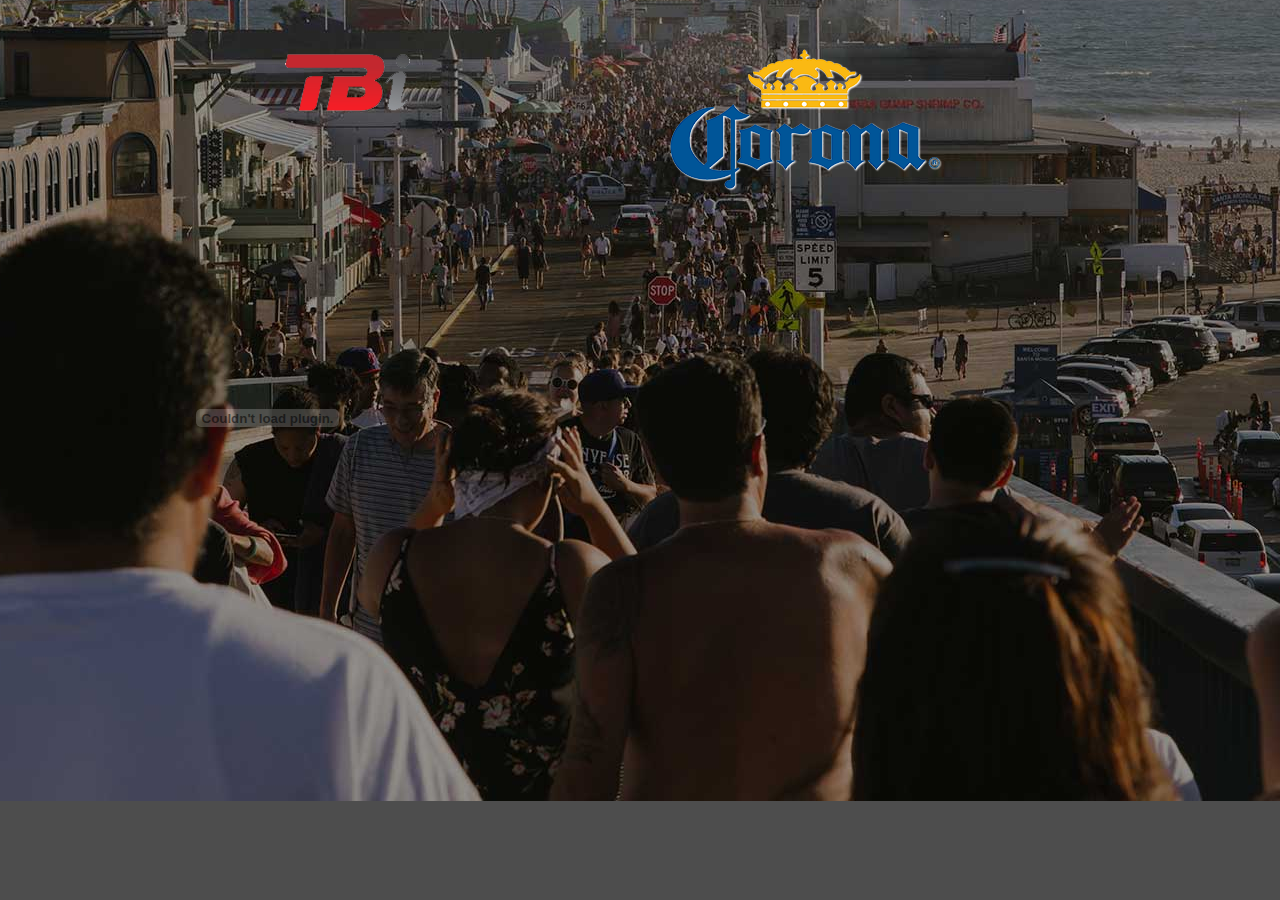
==== aterrizaje.html @ 7aeb0859 "segunda actualizacion2" ====
<!DOCTYPE html>
<html lang="en">
<head>
	<meta charset="UTF-8">
	<title>Wifi</title>

	<meta charset="utf-8">
	    <title>Wifi</title>
	    <meta name="viewport" content="width=device-width,  minimum-scale=1,  maximum-scale=1">
	    <meta name="description" content="">
	    <meta name="author" content="">
		<!-- Styles-->
		<link rel="shortcut icon" href="img/favicon.png">
		<link rel="stylesheet" href="css/style.css">
		

</head>
<body>

<header class="contenedor">
	<div class="container">
		<div class="row">

			<!-- lOGO -->
				<div class="col-xs-6 logo">
					<img src="img/logo.png" alt="logo">
				</div>

				<div class="col-md-6" id="corona">
						<img src="img/corona.png" alt="corona">
				</div>
        
        <object width="425" height="350">
  <param name="movie" value="http://www.youtube.com/v/AyPzM5WK8ys" />
  <param name="wmode" value="transparent" />

  <embed src="http://www.youtube.com/v/AyPzM5WK8ys"
         type="application/x-shockwave-flash"
         wmode="transparent" width="425" height="350" />
</object>

			<!-- VIDEO -->

			 <!-- 1. The <iframe> (and video player) will replace this <div> tag. -->
    <div id="player">
    	
		<video src="https://www.youtube.com/embed/clLYRvtsoZ0?autoplay=1" frameborder="0" allowfullscreen></video>

    </div>
		</div>
	</div>

	
</header>

  <div id="player"></div>

    <script>
      // 2. This code loads the IFrame Player API code asynchronously.
      var tag = document.createElement('script');

      tag.src = "https://www.youtube.com/iframe_api";
      var firstScriptTag = document.getElementsByTagName('script')[0];
      firstScriptTag.parentNode.insertBefore(tag, firstScriptTag);

      // 3. This function creates an <iframe> (and YouTube player)
      //    after the API code downloads.
      var player;
      function onYouTubeIframeAPIReady() {
        player = new YT.Player('player', {
          height: '390',
          width: '640',
          videoId: 'M7lc1UVf-VE',
          events: {
            'onReady': onPlayerReady,
            'onStateChange': onPlayerStateChange
          }
        });
      }

      // 4. The API will call this function when the video player is ready.
      function onPlayerReady(event) {
        event.target.playVideo();
      }

      // 5. The API calls this function when the player's state changes.
      //    The function indicates that when playing a video (state=1),
      //    the player should play for six seconds and then stop.
      var done = false;
      function onPlayerStateChange(event) {
        if (event.data == YT.PlayerState.PLAYING && !done) {
          setTimeout(stopVideo, 6000);
          done = true;
        }
      }
      function stopVideo() {
        player.stopVideo();
      }
    </script>


<script src="//code.jquery.com/jquery-1.11.3.min.js"></script>
<script src="js/bootstrap.js"></script>
</body>
</html>
---- css/style.css ----
/* ---------------------------------------------------------------------- */
/*	Import styles
/* ---------------------------------------------------------------------- */

@import url("../css/normalize.css");

/* bootstrap.css  - include resetes ( Media querys, grid-responsive,layout).*/
@import url("../css/bootstrap/bootstrap.css");
@import url("../css/bootstrap/bootstrap-theme.css");

/* Fonts*/
@import url(http://fonts.googleapis.com/css?family=Droid+Serif:400,700);
@import url(http://fonts.googleapis.com/css?family=Lato:100,300,400,700,900);


/* Font Awesome */
@import url("../css/font-awesome.min.css");



/* ESTILOS GENERALES*/


body{
	
	background-color: #4d4d4d;
	line-height:30px;
	color:#4d4d4d;
	font-family: Lato;
	font-size: 16px;
	font-weight: 300;
	
}
a{	
	color: #575757;
}

p{
	line-height: 27px;
	font-weight: lighter;
	color: #9a9a9a;
	word-wrap: break-word;
	font-size: 1.2em;
}
h1 {font-size:24px;}
h2 {font-size: 3em;
	font-weight: 800px;}
h3 {font-size:18px;}
h4 {font-size:16px;}
h5 {font-size:14px;}
h6 {font-size:12px;}

h1, h2, h3, h4, h5, h6 {
	
	font-weight: 300;
	line-height: 30px;
	color: #f5f5f5;
	margin: 0;	
}
img{
	max-width: 100%;
}
.clearfix{
	width:1px;
	height:1px;	
	display:block;
	clear:both;
	content:" , ";
}


.contenedor{

	padding: 5% 0;
}

/* HEADER */

header{

	background-color: #4d4d4d;
	background-image: url("../img/background.jpg");
	background-position: bottom center;
	background-repeat: no-repeat;

	
}

.regla{

	color: #f5f5f5;
	text-align: center;
	height: 1px;
	margin-top: 2em;
}

/* LOGO */

.logo{

	text-align: center;
	margin-top: 10vh;
}


/* Encabezado*/

.encabezado{

	text-align: center;
}

.encabezado h2{

	font-weight: 500;
}

.encabezado p{

	color:#fff;
	font-weight: 400;
	margin-top: 2em;
	margin-bottom: 2em;
}

#corona{

	margin-bottom: 3em;
}

.encabezado a{

	background-color: #DB1414;
	color: #fff;
	cursor: pointer;
	font-size: 20px;
	font-weight: 400;
	padding: 0.5em 1.5em;
	text-align: center;
	text-decoration: none;

	-webkit-transition: 1s linear all;
	-o-transition: 1s linear all;
	transition: 1s linear all;

}

.encabezado a:hover{

	background-color: transparent;
	border: 2px solid #fff;
}

/* Video */

#player iframe{

	width:100%; 
	height:500px;
	margin-bottom: 3.1em;
}



/* ---------------------------------------------------------------------- */
/*  Version 1920px
/* ---------------------------------------------------------------------- */

@media handheld, only screen and (max-width: 1920px) {	

.contenedor{

	padding: 6em 0;
}

.logo{

	text-align: center;
	margin-top: 8.2vh;
}

}

/* ---------------------------------------------------------------------- */
/*  Version 1680px
/* ---------------------------------------------------------------------- */

@media handheld, only screen and (max-width: 1680px) {	

.contenedor{

	padding: 5.9em 0;
}

.logo{

	text-align: center;
	margin-top: 7.5vh;
}

}


/* ---------------------------------------------------------------------- */
/*  Version 1368px
/* ---------------------------------------------------------------------- */

@media handheld, only screen and (max-width: 1368px) {

.contenedor{

	padding: 2.5em 0;
}


.logo{

	text-align: center;
	margin-top: 1vh;
}

#player iframe{

	width:100%; 
	height:300px;
	margin-bottom: 0em;
}


}


/* ---------------------------------------------------------------------- */
/*  Version 1024px
/* ---------------------------------------------------------------------- */

@media handheld, only screen and (max-width: 1024px) {


.contenedor{

	padding: 3.6em 0;
}


.logo{

	text-align: center;
	margin-top: 2vh;
}




}



/* ---------------------------------------------------------------------- */
/*  Version 480px
/* ---------------------------------------------------------------------- */

@media handheld, only screen and (max-width: 480px) {


	#player iframe{

	width:90%; 
	height:300px;
	margin-bottom: 0em;
}


}
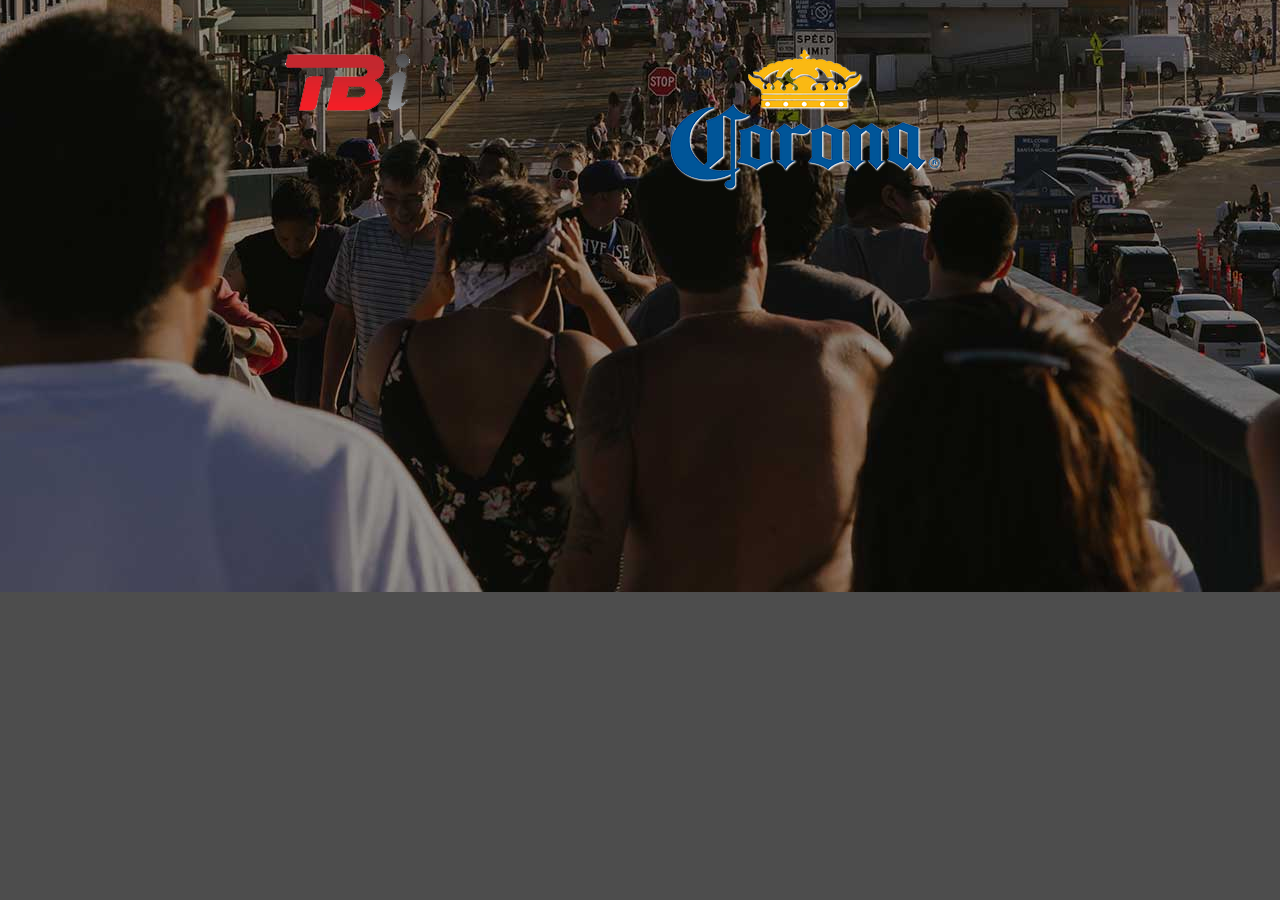
==== commit 0ca84d7d: "segunda actualizacion3" ====
--- a/aterrizaje.html
+++ b/aterrizaje.html
@@ -30,21 +30,14 @@
 						<img src="img/corona.png" alt="corona">
 				</div>
         
-        <object width="425" height="350">
-  <param name="movie" value="http://www.youtube.com/v/AyPzM5WK8ys" />
-  <param name="wmode" value="transparent" />
-
-  <embed src="http://www.youtube.com/v/AyPzM5WK8ys"
-         type="application/x-shockwave-flash"
-         wmode="transparent" width="425" height="350" />
-</object>
+ 
 
 			<!-- VIDEO -->
 
 			 <!-- 1. The <iframe> (and video player) will replace this <div> tag. -->
     <div id="player">
     	
-		<video src="https://www.youtube.com/embed/clLYRvtsoZ0?autoplay=1" frameborder="0" allowfullscreen></video>
+		<iframe src="https://www.youtube.com/embed/clLYRvtsoZ0?autoplay=1" frameborder="0" allowfullscreen></iframe>
 
     </div>
 		</div>
@@ -53,50 +46,6 @@
 	
 </header>
 
-  <div id="player"></div>
-
-    <script>
-      // 2. This code loads the IFrame Player API code asynchronously.
-      var tag = document.createElement('script');
-
-      tag.src = "https://www.youtube.com/iframe_api";
-      var firstScriptTag = document.getElementsByTagName('script')[0];
-      firstScriptTag.parentNode.insertBefore(tag, firstScriptTag);
-
-      // 3. This function creates an <iframe> (and YouTube player)
-      //    after the API code downloads.
-      var player;
-      function onYouTubeIframeAPIReady() {
-        player = new YT.Player('player', {
-          height: '390',
-          width: '640',
-          videoId: 'M7lc1UVf-VE',
-          events: {
-            'onReady': onPlayerReady,
-            'onStateChange': onPlayerStateChange
-          }
-        });
-      }
-
-      // 4. The API will call this function when the video player is ready.
-      function onPlayerReady(event) {
-        event.target.playVideo();
-      }
-
-      // 5. The API calls this function when the player's state changes.
-      //    The function indicates that when playing a video (state=1),
-      //    the player should play for six seconds and then stop.
-      var done = false;
-      function onPlayerStateChange(event) {
-        if (event.data == YT.PlayerState.PLAYING && !done) {
-          setTimeout(stopVideo, 6000);
-          done = true;
-        }
-      }
-      function stopVideo() {
-        player.stopVideo();
-      }
-    </script>
 
 
 <script src="//code.jquery.com/jquery-1.11.3.min.js"></script>
--- a/css/style.css
+++ b/css/style.css
@@ -255,7 +255,18 @@
 
 }
 
-
+/* ---------------------------------------------------------------------- */
+/*  Version 768px
+/* ---------------------------------------------------------------------- */
+
+@media handheld, only screen and (max-width: 768px) {
+
+	header.contenedor {
+    padding: 16em 0;
+}
+
+
+}
 
 /* ---------------------------------------------------------------------- */
 /*  Version 480px
@@ -266,10 +277,20 @@
 
 	#player iframe{
 
-	width:90%; 
+	width:100%; 
 	height:300px;
 	margin-bottom: 0em;
 }
 
+header.contenedor {
+    padding: 9em 2em;
+
+}
+
+#corona img{
+
+	width: 50%;
+}
+
 
 }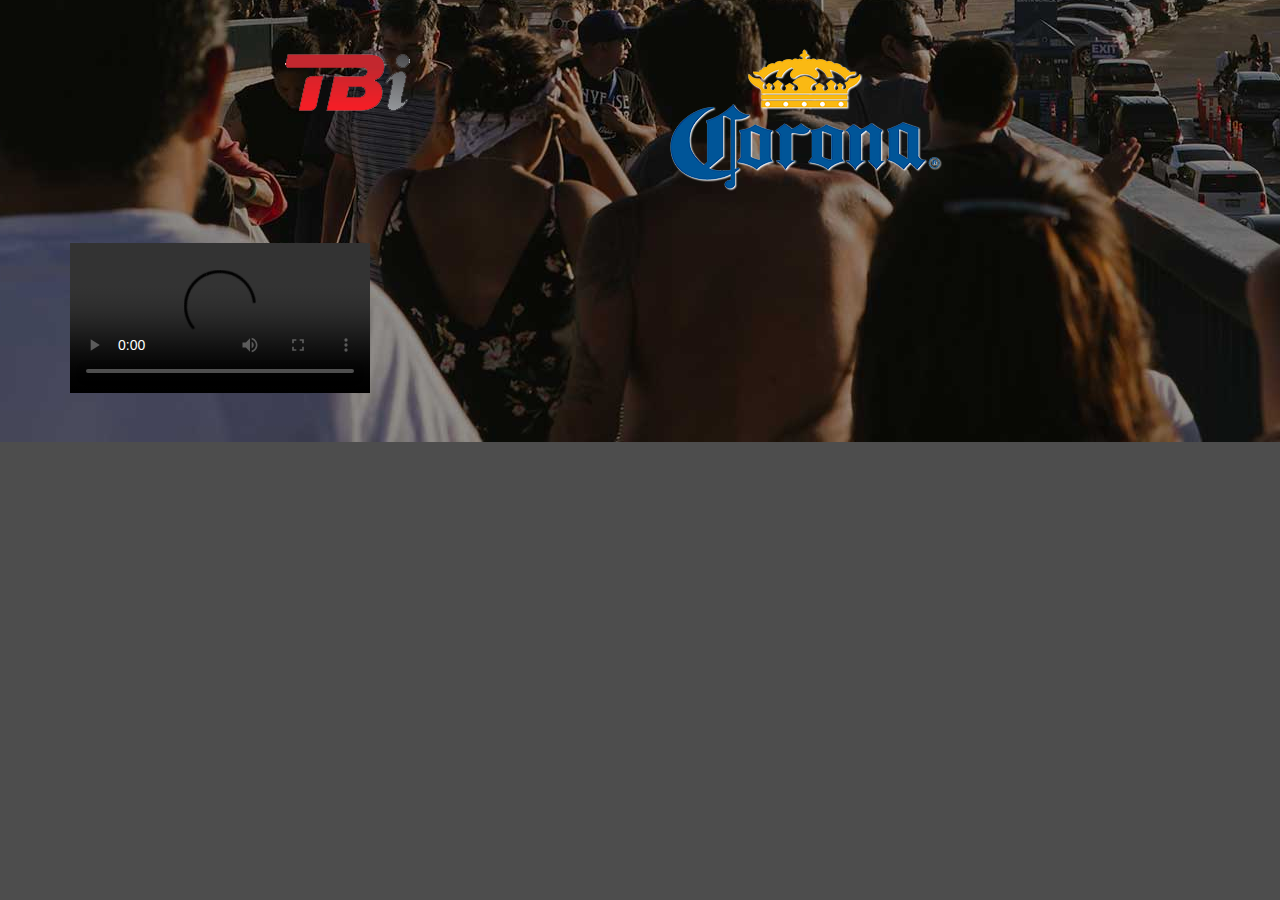
==== commit d46cb0e7: "Añadido video" ====
--- a/aterrizaje.html
+++ b/aterrizaje.html
@@ -30,23 +30,33 @@
 						<img src="img/corona.png" alt="corona">
 				</div>
         
- 
+        <div class="col-xs-12">
+          <video autoplay controls id="myvideo">
+              <source src="video/starwars.mp4" type="video/mp4">
+              <source src="video/starwars.ogg" type="video/ogg">
+            Your browser does not support the video tag.
+          </video>
+        </div>
 
-			<!-- VIDEO -->
-
-			 <!-- 1. The <iframe> (and video player) will replace this <div> tag. -->
-    <div id="player">
-    	
-		<iframe src="https://www.youtube.com/embed/clLYRvtsoZ0?autoplay=1" frameborder="0" allowfullscreen></iframe>
-
-    </div>
 		</div>
 	</div>
 
+ <div id="content"></div>
 	
 </header>
 
+<script type='text/javascript'>
+     var video = document.getElementsByTagName('video')[0];
 
+    video.onended = function(e) {
+     
+      window.open('index.html', '_self');
+      return false;
+    };
+
+   
+
+</script>
 
 <script src="//code.jquery.com/jquery-1.11.3.min.js"></script>
 <script src="js/bootstrap.js"></script>
--- a/css/style.css
+++ b/css/style.css
@@ -283,7 +283,7 @@
 }
 
 header.contenedor {
-    padding: 9em 2em;
+    padding: 2em 2em;
 
 }
 
@@ -292,5 +292,10 @@
 	width: 50%;
 }
 
+.encabezado h2{
+
+	line-height: 1em;
+}
+
 
 }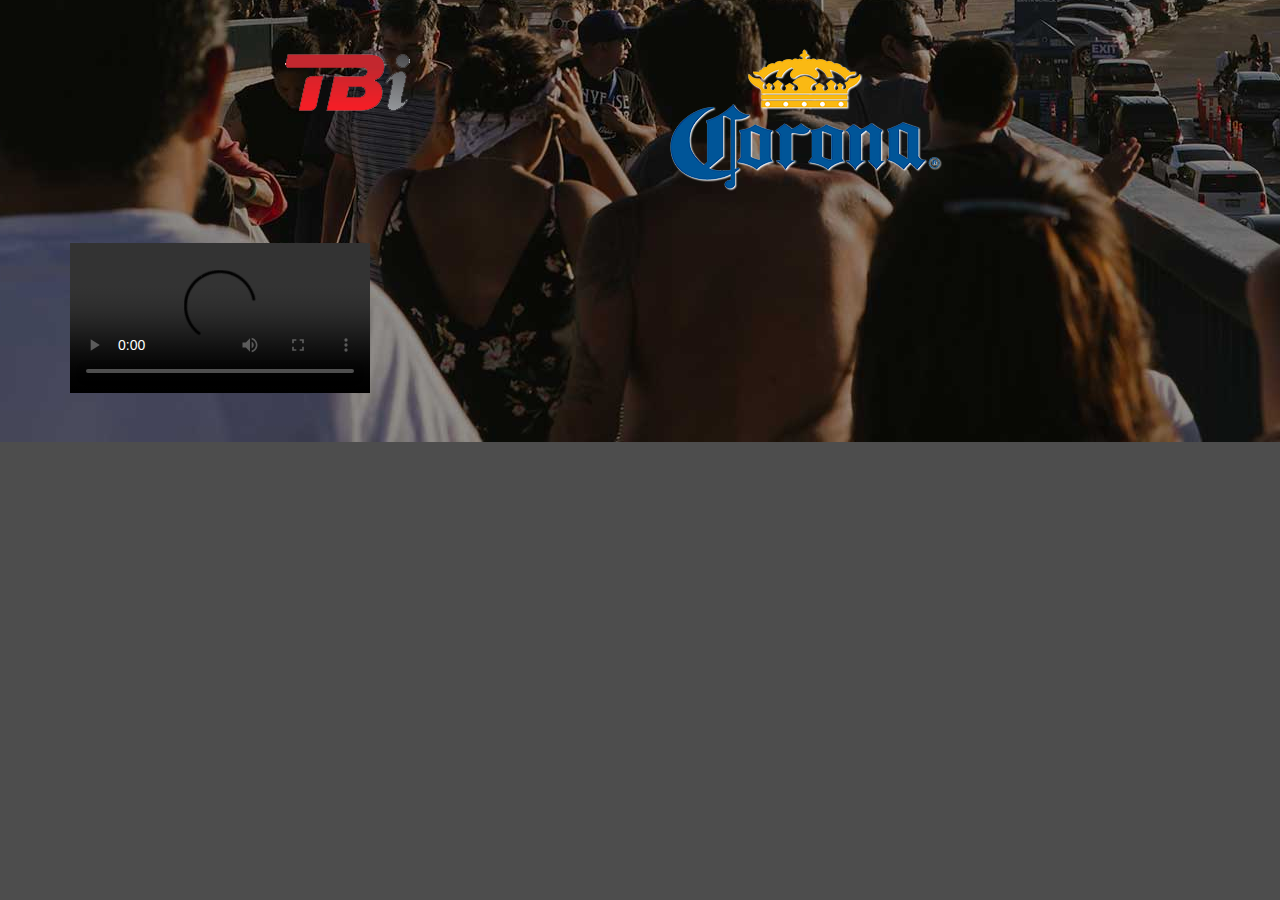
==== commit c4b3ab86: "Creada la landing final" ====
--- a/aterrizaje.html
+++ b/aterrizaje.html
@@ -50,7 +50,7 @@
 
     video.onended = function(e) {
      
-      window.open('index.html', '_self');
+      window.open('landing.html', '_self');
       return false;
     };
 
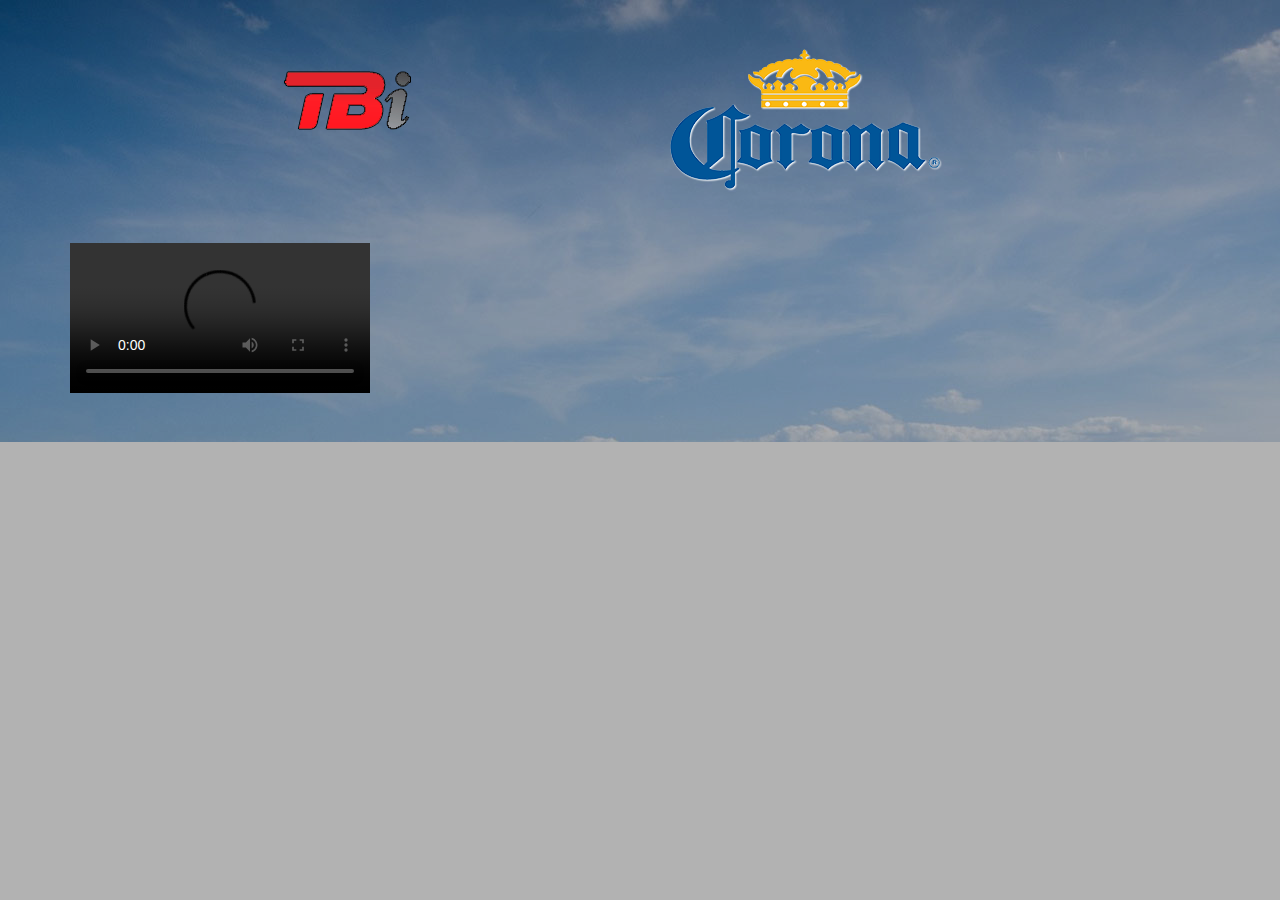
==== commit adc4acf3: "tercera revision 2" ====
--- a/aterrizaje.html
+++ b/aterrizaje.html
@@ -18,6 +18,7 @@
 <body>
 
 <header class="contenedor">
+<div class="bg-img"></div>
 	<div class="container">
 		<div class="row">
 
--- a/css/style.css
+++ b/css/style.css
@@ -24,7 +24,7 @@
 
 body{
 	
-	background-color: #4d4d4d;
+	
 	line-height:30px;
 	color:#4d4d4d;
 	font-family: Lato;
@@ -72,8 +72,11 @@
 
 .contenedor{
 
+	
 	padding: 5% 0;
 }
+
+
 
 /* HEADER */
 
@@ -81,11 +84,23 @@
 
 	background-color: #4d4d4d;
 	background-image: url("../img/background.jpg");
-	background-position: bottom center;
+	background-position: top center;
 	background-repeat: no-repeat;
-
-	
-}
+	
+
+}
+
+.bg-img{
+
+   position: absolute;
+   top: 0;
+   left: 0;
+   width: 100%;
+   height: 100vh;
+   background-color: black;
+   opacity: 0.3;
+}
+
 
 .regla{
 
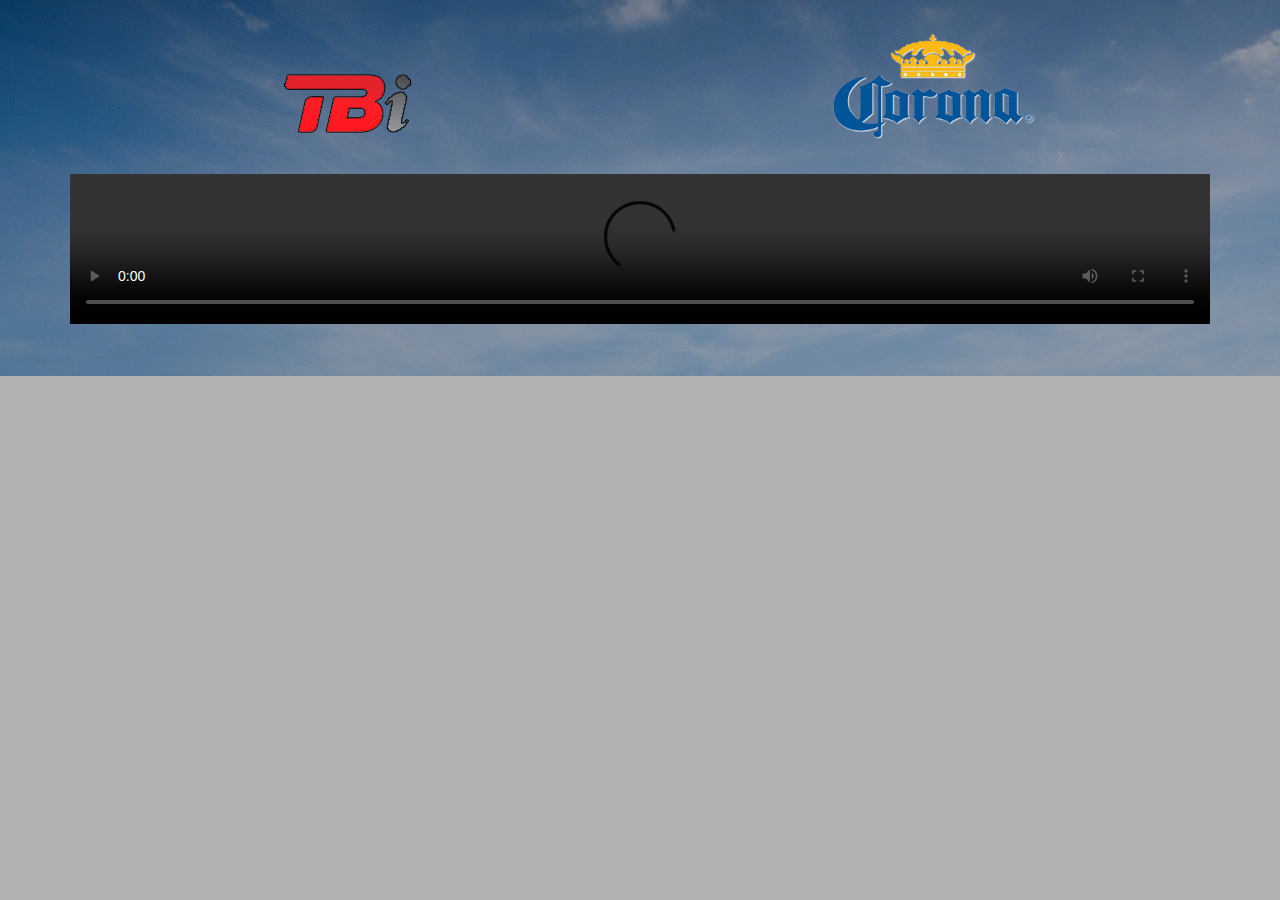
==== commit cf856917: "tercera revision 2" ====
--- a/aterrizaje.html
+++ b/aterrizaje.html
@@ -27,11 +27,11 @@
 					<img src="img/logo.png" alt="logo">
 				</div>
 
-				<div class="col-md-6" id="corona">
+				<div class="col-xs-6" id="corona2">
 						<img src="img/corona.png" alt="corona">
 				</div>
         
-        <div class="col-xs-12">
+        <div class="col-xs-12 esvideo">
           <video autoplay controls id="myvideo">
               <source src="video/starwars.mp4" type="video/mp4">
               <source src="video/starwars.ogg" type="video/ogg">
--- a/css/style.css
+++ b/css/style.css
@@ -86,6 +86,7 @@
 	background-image: url("../img/background.jpg");
 	background-position: top center;
 	background-repeat: no-repeat;
+	height: 100%;
 	
 
 }
@@ -96,7 +97,7 @@
    top: 0;
    left: 0;
    width: 100%;
-   height: 100vh;
+   height: 100%;
    background-color: black;
    opacity: 0.3;
 }
@@ -115,7 +116,7 @@
 .logo{
 
 	text-align: center;
-	margin-top: 10vh;
+	
 }
 
 
@@ -141,7 +142,21 @@
 
 #corona{
 
-	margin-bottom: 3em;
+	margin-bottom: 2em;
+	text-align: center;
+}
+
+#corona2{
+
+	margin-bottom: 2em;
+	text-align: center;
+}
+
+#corona2 img{
+
+	width: 40%;
+	    margin-top: -1em;
+
 }
 
 .encabezado a{
@@ -169,6 +184,10 @@
 
 /* Video */
 
+video#myvideo {
+    width: 100%!important;
+}
+
 #player iframe{
 
 	width:100%; 
@@ -176,6 +195,11 @@
 	margin-bottom: 3.1em;
 }
 
+.col-xs-12.esvideo {
+    overflow: hidden;
+}
+
+
 
 
 /* ---------------------------------------------------------------------- */
@@ -189,11 +213,7 @@
 	padding: 6em 0;
 }
 
-.logo{
-
-	text-align: center;
-	margin-top: 8.2vh;
-}
+
 
 }
 
@@ -211,7 +231,7 @@
 .logo{
 
 	text-align: center;
-	margin-top: 7.5vh;
+	
 }
 
 }
@@ -225,7 +245,7 @@
 
 .contenedor{
 
-	padding: 2.5em 0;
+	padding: 3.9em 0;
 }
 
 
@@ -243,8 +263,21 @@
 }
 
 
-}
-
+
+}
+
+
+/* ---------------------------------------------------------------------- */
+/*  Version 1368px
+/* ---------------------------------------------------------------------- */
+
+@media handheld, only screen and (max-width: 1368px) {
+
+.contenedor{
+
+	padding: 2.7em 0;
+}
+}
 
 /* ---------------------------------------------------------------------- */
 /*  Version 1024px
@@ -255,7 +288,7 @@
 
 .contenedor{
 
-	padding: 3.6em 0;
+	padding: 3.8em 0;
 }
 
 
@@ -276,8 +309,8 @@
 
 @media handheld, only screen and (max-width: 768px) {
 
-	header.contenedor {
-    padding: 16em 0;
+	.contenedor {
+    padding: 10em 0;
 }
 
 
@@ -289,17 +322,14 @@
 
 @media handheld, only screen and (max-width: 480px) {
 
-
-	#player iframe{
-
-	width:100%; 
-	height:300px;
-	margin-bottom: 0em;
-}
-
-header.contenedor {
-    padding: 2em 2em;
-
+.contenedor {
+    padding: 1em 0!important;
+}
+
+.logo{
+
+	text-align: center;
+	margin-top: 0;
 }
 
 #corona img{
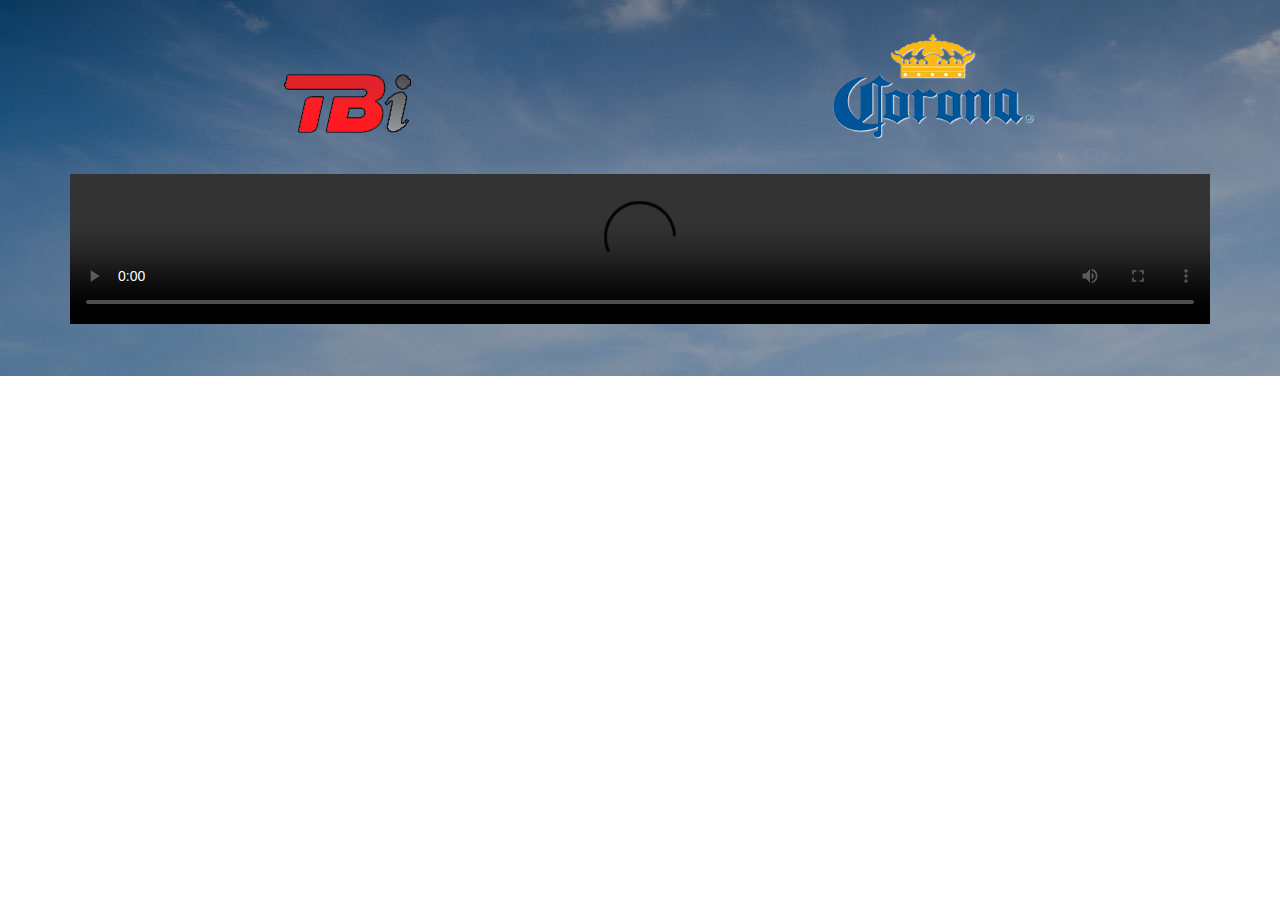
==== commit 9d32c400: "tercera revision 2" ====
--- a/aterrizaje.html
+++ b/aterrizaje.html
@@ -18,7 +18,7 @@
 <body>
 
 <header class="contenedor">
-<div class="bg-img"></div>
+
 	<div class="container">
 		<div class="row">
 
--- a/css/style.css
+++ b/css/style.css
@@ -86,21 +86,11 @@
 	background-image: url("../img/background.jpg");
 	background-position: top center;
 	background-repeat: no-repeat;
-	height: 100%;
-	
-
-}
-
-.bg-img{
-
-   position: absolute;
-   top: 0;
-   left: 0;
-   width: 100%;
-   height: 100%;
-   background-color: black;
-   opacity: 0.3;
-}
+	
+	
+
+}
+
 
 
 .regla{
@@ -210,7 +200,7 @@
 
 .contenedor{
 
-	padding: 6em 0;
+	padding: 7em 0;
 }
 
 
@@ -225,7 +215,7 @@
 
 .contenedor{
 
-	padding: 5.9em 0;
+	padding: 6.3em 0;
 }
 
 .logo{
@@ -309,8 +299,8 @@
 
 @media handheld, only screen and (max-width: 768px) {
 
-	.contenedor {
-    padding: 10em 0;
+.contenedor {
+    padding: 6em 0!important;
 }
 
 
@@ -343,4 +333,5 @@
 }
 
 
+
 }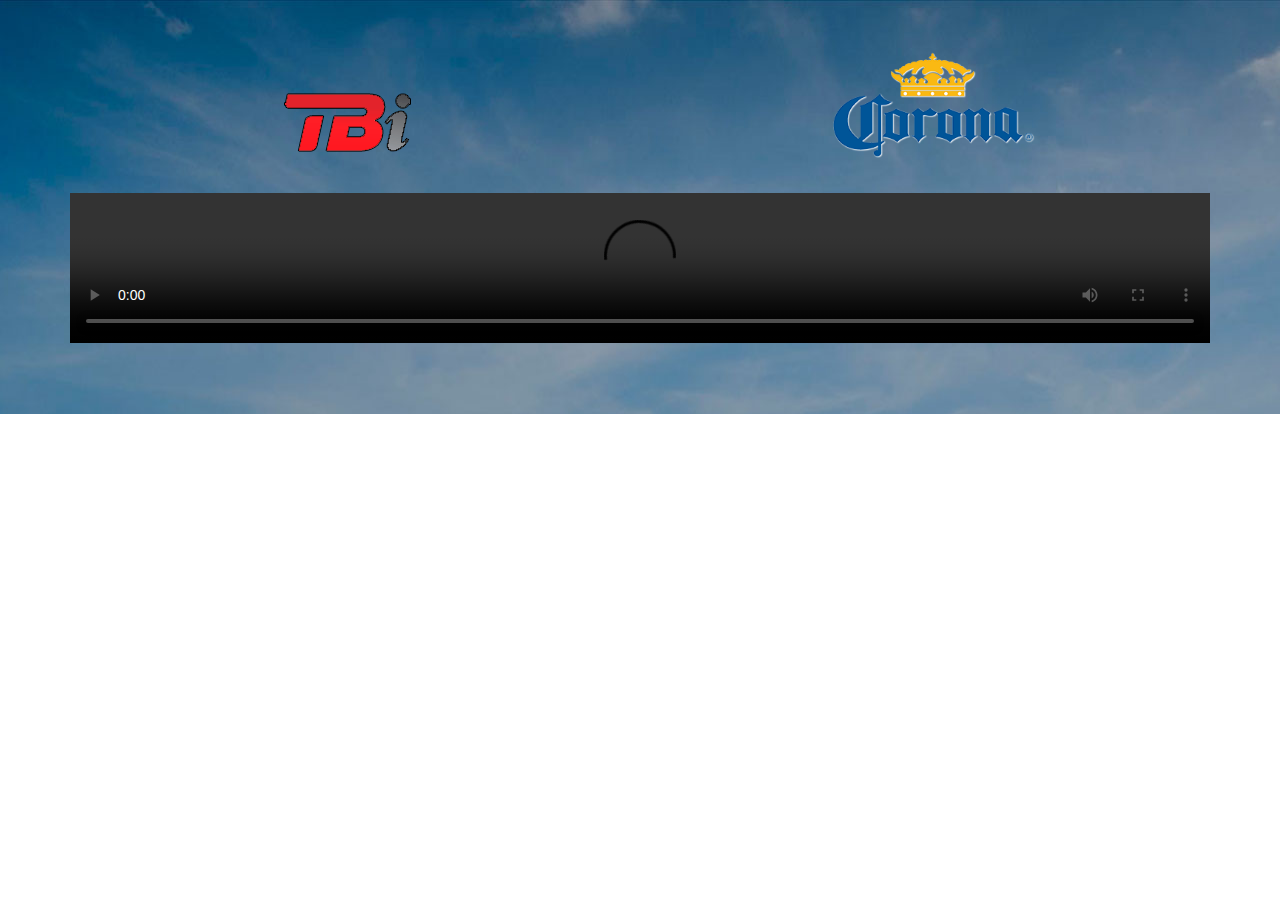
==== commit 943d0720: "cambio de video" ====
--- a/aterrizaje.html
+++ b/aterrizaje.html
@@ -33,8 +33,8 @@
         
         <div class="col-xs-12 esvideo">
           <video autoplay controls id="myvideo">
-              <source src="video/starwars.mp4" type="video/mp4">
-              <source src="video/starwars.ogg" type="video/ogg">
+              <source src="video/video.mp4" type="video/mp4">
+              <!-- <source src="video/video.ogg" type="video/ogg"> -->
             Your browser does not support the video tag.
           </video>
         </div>
--- a/css/style.css
+++ b/css/style.css
@@ -258,18 +258,6 @@
 
 
 /* ---------------------------------------------------------------------- */
-/*  Version 1368px
-/* ---------------------------------------------------------------------- */
-
-@media handheld, only screen and (max-width: 1368px) {
-
-.contenedor{
-
-	padding: 2.7em 0;
-}
-}
-
-/* ---------------------------------------------------------------------- */
 /*  Version 1024px
 /* ---------------------------------------------------------------------- */
 
@@ -279,6 +267,7 @@
 .contenedor{
 
 	padding: 3.8em 0;
+	
 }
 
 
@@ -288,6 +277,12 @@
 	margin-top: 2vh;
 }
 
+#corona2 img{
+
+	width: 55%;
+	    margin-top: 1.2em;
+
+}
 
 
 
@@ -300,10 +295,13 @@
 @media handheld, only screen and (max-width: 768px) {
 
 .contenedor {
-    padding: 6em 0!important;
-}
-
-
+    padding: 8em 0!important;
+}
+
+video{
+
+	padding-bottom: 12em;
+}
 }
 
 /* ---------------------------------------------------------------------- */
@@ -319,7 +317,7 @@
 .logo{
 
 	text-align: center;
-	margin-top: 0;
+	margin-top: 2em!important;
 }
 
 #corona img{
@@ -332,6 +330,11 @@
 	line-height: 1em;
 }
 
+video {
+    padding-bottom: 10em;
+    margin-top: 2em!important;
+  }
+
 
 
 }